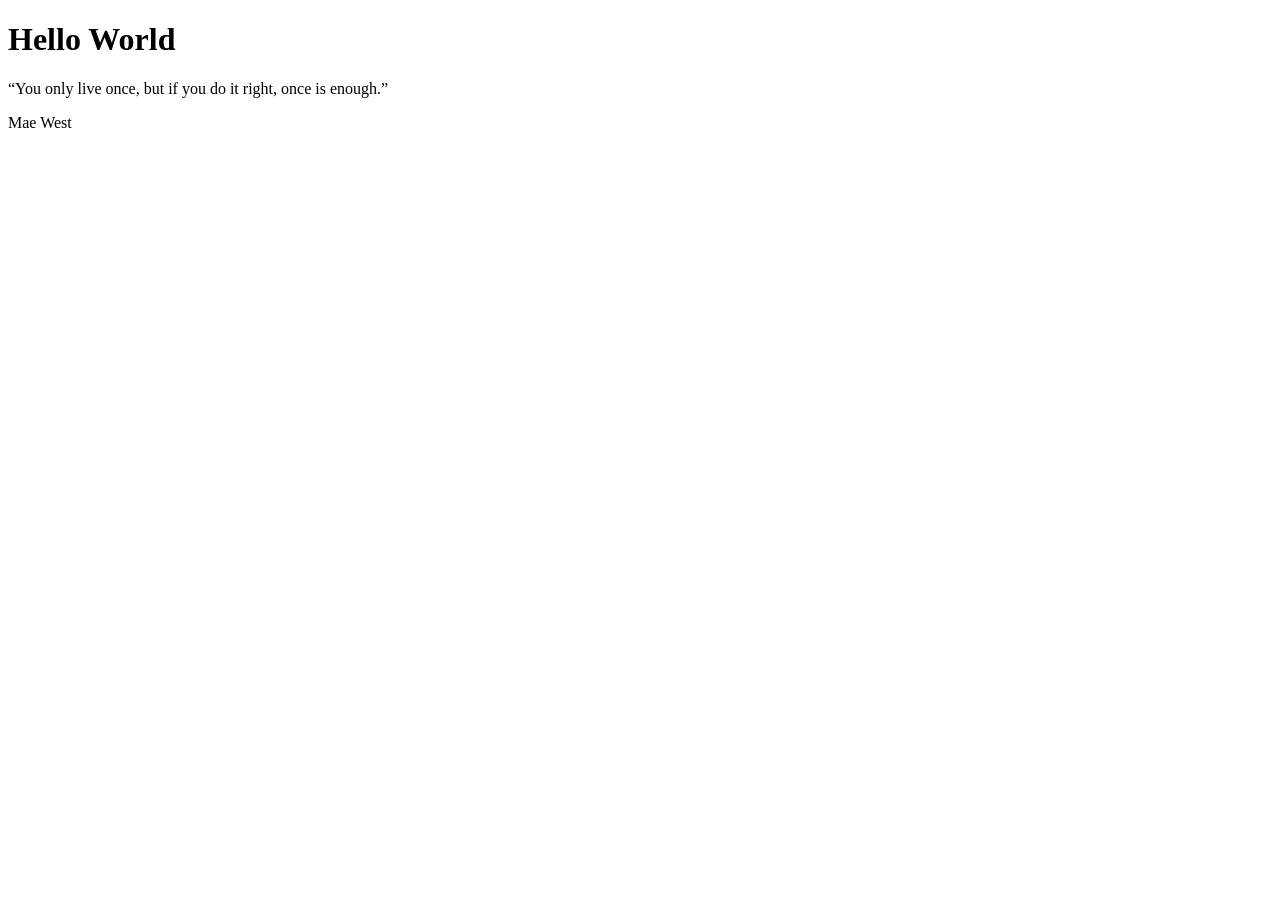
==== index.html @ 53892275 "Add files via upload" ====
<!DOCTYPE html>

<html lang="en">
  <head>
    <meta charset="utf-8" />
    <title>Home - Angelina Cruz</title>
  </head>

  <body>
    <h1>Hello World</h1>
    <q>You only live once, but if you do it right, once is enough.</q>
    <p>Mae West</p>
  </body>
</html>
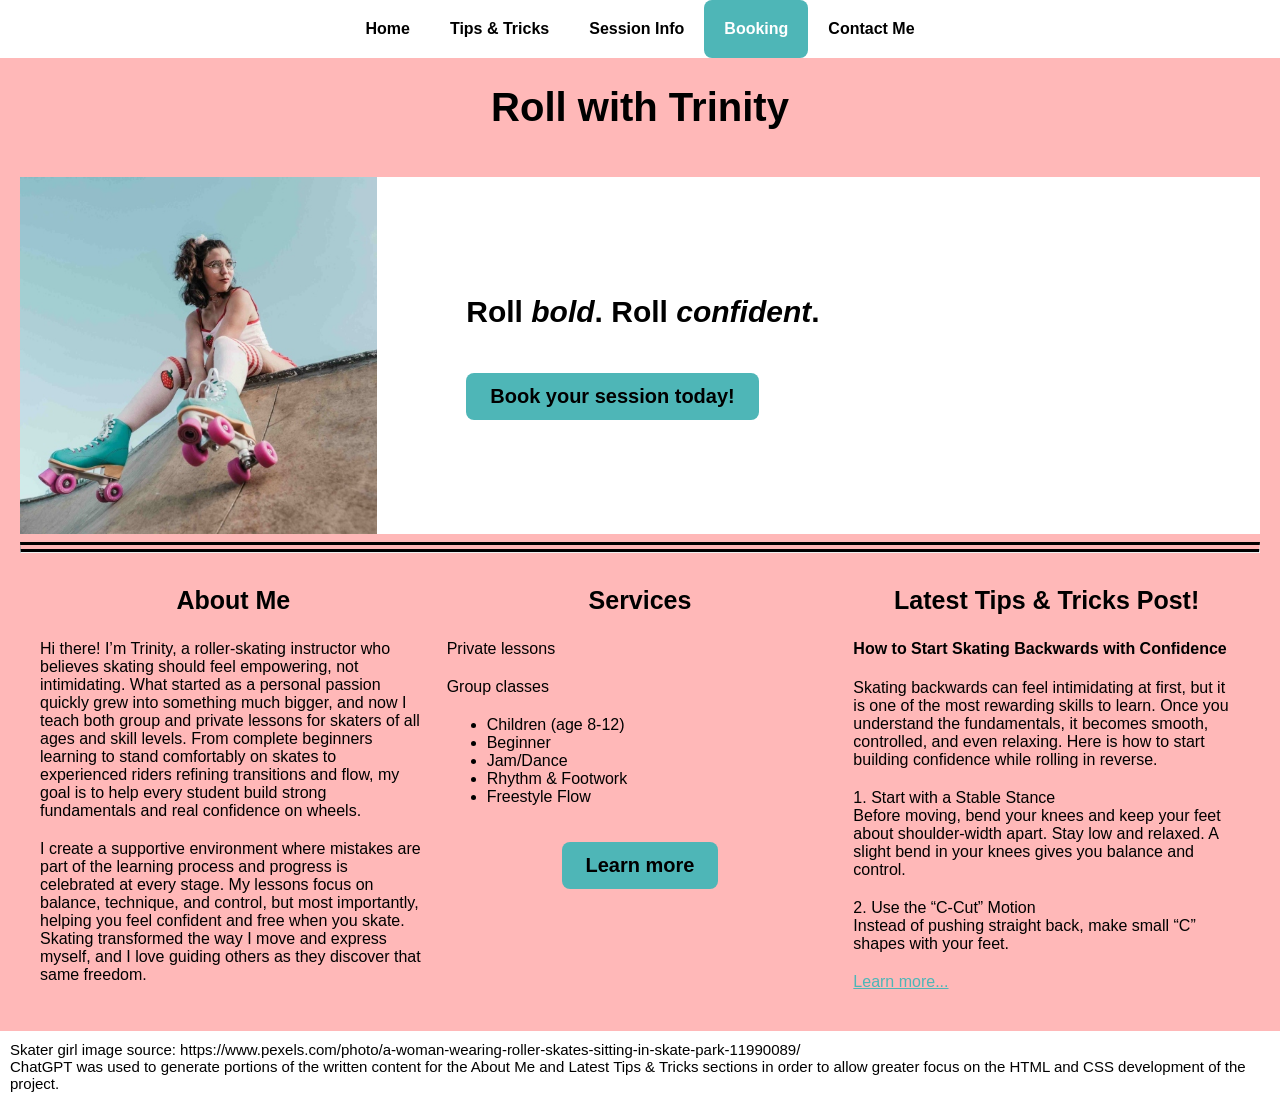
==== commit b2d92623: "Project 4" ====
--- a/index.html
+++ b/index.html
@@ -1,14 +1,110 @@
-<!DOCTYPE html>
+<!doctype html>
 
 <html lang="en">
-  <head>
+
+<head>
     <meta charset="utf-8" />
-    <title>Home - Angelina Cruz</title>
-  </head>
+    <meta name="author" content="Angelina Cruz" />
+    <link rel="stylesheet" href="css/style.css" />
+    <title>Roll with Trinity - Home</title>
+</head>
 
-  <body>
-    <h1>Hello World</h1>
-    <q>You only live once, but if you do it right, once is enough.</q>
-    <p>Mae West</p>
-  </body>
-</html>
+<body>
+    <header>
+        <ul class="nav">
+            <li><a href="index.html">Home</a></li>
+            <li><a href="tipsntricks.html">Tips & Tricks</a></li>
+            <li><a href="sessions.html">Session Info</a></li>
+            <li id="booking"><a href="booking.html">Booking</a></li>
+            <li><a href="contact.html">Contact Me</a></li>
+        </ul>
+
+        <h1>Roll with Trinity</h1>
+    </header>
+    <main>
+        <section class="split">
+            <div class="column-img">
+
+                <a href="contact.html">
+                    <img src="images/trinity.jpg"
+                        alt="Photograph of Trinity outside, sitting at a skate park wearing teal blue roller skates with pink wheels. She wears glasses and had her hair in a half up half down harido. She is looking away from the camera." />
+                </a>
+
+            </div>
+            <div class="column-quote">
+                <h2>Roll <i>bold</i>. Roll <i>confident</i>.</h2>
+                <a href="booking.html" class="button">Book your session today!</a>
+            </div>
+        </section>
+
+
+        <hr>
+
+        <section class="home-section">
+            <div class="column">
+                <h3>About Me</h3>
+
+                <p>Hi there! I’m Trinity, a roller-skating instructor who believes skating
+                    should feel empowering, not intimidating. What started as a personal
+                    passion quickly grew into something much bigger, and now I teach
+                    both group and private lessons for skaters of all ages and skill
+                    levels. From complete beginners learning to stand comfortably on
+                    skates to experienced riders refining transitions and flow, my goal
+                    is to help every student build strong fundamentals and real
+                    confidence on wheels.
+                </p>
+
+                <p>I create a supportive environment where mistakes are part of the
+                    learning process and progress is celebrated at every stage. My
+                    lessons focus on balance, technique, and control, but most
+                    importantly, helping you feel confident and free when you skate.
+                    Skating transformed the way I move and express myself, and I love
+                    guiding others as they discover that same freedom.
+                </p>
+            </div>
+            <div class="column">
+                <h3>Services</h3>
+
+                <p>Private lessons</p>
+                <p>Group classes</p>
+                <ul>
+                    <li>Children (age 8-12)</li>
+                    <li>Beginner</li>
+                    <li>Jam/Dance</li>
+                    <li>Rhythm & Footwork</li>
+                    <li>Freestyle Flow</li>
+                </ul>
+                <div class="center">
+                    <a href="sessions.html" class="button center">Learn more</a>
+                </div>
+            </div>
+            <div class="column">
+                <h3>Latest Tips & Tricks Post!</h3>
+
+                <h4>How to Start Skating Backwards with Confidence</h4>
+
+                <p>Skating backwards can feel intimidating at first, but it is one of the most rewarding
+                    skills to learn. Once you understand the fundamentals, it becomes smooth, controlled,
+                    and even relaxing. Here is how to start building confidence while rolling in reverse.
+                </p>
+                <p>1. Start with a Stable Stance <br>Before moving, bend your knees and keep your feet about
+                    shoulder-width apart. Stay low
+                    and relaxed. A slight bend in your knees gives you balance and control.</p>
+                <p>2. Use the “C-Cut” Motion<br>Instead of pushing straight back, make small “C” shapes with your feet.
+                </p>
+                <p><a href="tipsntricks.html">Learn more...</a></p>
+
+            </div>
+        </section>
+
+
+    </main>
+    <footer>
+        <p>Skater girl image source:
+            https://www.pexels.com/photo/a-woman-wearing-roller-skates-sitting-in-skate-park-11990089/ </p>
+        <p>ChatGPT was used to generate portions of the written content for the About Me and Latest Tips & Tricks
+            sections in order to allow greater focus on the HTML and CSS development of the project.</p>
+    </footer>
+</body>
+
+</html>
--- a/css/style.css
+++ b/css/style.css
@@ -0,0 +1,236 @@
+body {
+  background-color: #ffb8b8;
+  color: rgb(0, 0, 0);
+  margin: 0;
+  padding: 0px;
+  font-family: Verdana, Arial, sans-serif;
+}
+
+main {
+  padding: 20px;
+}
+
+header {
+  font-family: Verdana, Arial, sans-serif;
+}
+
+footer {
+  padding: 10px;
+  background-color: white;
+}
+
+footer p {
+  font-size: 15px;
+  font-family: Verdana, Arial, sans-serif;
+  color: black;
+  margin: 0;
+}
+
+h1 {
+  color: black;
+  font-family: Verdana, Arial, sans-serif;
+  text-align: center;
+  font-size: 40px;
+}
+
+h2 {
+  color: black;
+  font-family: Verdana, Arial, sans-serif;
+  text-align: center;
+  font-size: 30px;
+}
+
+h3 {
+  font-size: 25px;
+  text-align: center;
+}
+
+p {
+  color: black;
+  font-family: Verdana, Arial, sans-serif;
+  text-align: left;
+  font-size: 16px;
+  margin: 0 0px 20px 0;
+}
+
+/*nav bar styling*/
+.nav {
+  list-style-type: none;
+  margin: 0;
+  padding: 0;
+  background-color: white;
+  display: flex;
+  justify-content: center;
+}
+
+.nav li a {
+  display: block;
+  padding: 20px;
+  color: black;
+  text-decoration: none;
+  font-weight: bold;
+}
+
+.nav li a:hover {
+  background-color: #c9c9c9;
+  border-radius: 8px;
+}
+
+#booking a {
+  background-color: #4eb6b7;
+  border-radius: 8px;
+  color: white;
+}
+
+#booking a:hover {
+  border: #4d9a9b;
+  background-color: #4d9a9b;
+}
+
+/*2 columns image split*/
+.split {
+  display: flex;
+  justify-content: space-between;
+  align-items: center;
+  background-color: white;
+}
+.column-quote {
+  flex: 5;
+  padding: 10px 50px 10px 0px;
+}
+
+.column-quote h2 {
+  text-align: left;
+}
+
+.column-img {
+  flex: 3;
+}
+.column-img img {
+  max-width: 80%;
+  display: block;
+}
+
+hr {
+  border-top: 10px double black;
+}
+
+/*homepge 3 columns*/
+.home-section {
+  display: flex;
+  justify-content: space-between;
+  gap: 20px;
+  padding: 0 20px;
+}
+
+.home-section .column {
+  text-align: left;
+  flex: 1;
+}
+
+/*buttons*/
+.center {
+  display: block;
+  text-align: center;
+}
+
+.button {
+  display: inline-block;
+  padding: 12px 24px;
+  background-color: #4eb6b7;
+  color: black;
+  text-decoration: none;
+  border-radius: 8px;
+  font-weight: bold;
+  font-size: 20px;
+  margin: 20px 0px;
+}
+
+.button:hover {
+  background-color: #4d9a9b;
+  color: black;
+}
+
+a {
+  color: #4eb6b7;
+}
+
+a:hover {
+  color: #4d9a9b;
+}
+
+/*tips and tricks masonry layout*/
+.masonry {
+  column-count: 2;
+  column-gap: 50px;
+  padding: 20px;
+}
+
+.masonry .blog {
+  display: inline-block;
+  width: 100%;
+  margin: 0 0 20px;
+  background-color: white;
+  padding: 20px;
+  border-radius: 12px;
+  box-sizing: border-box;
+}
+
+/*session table*/
+table {
+  border: 5px solid black;
+  border-collapse: collapse;
+  width: 100%;
+  font-size: 14px;
+}
+
+th {
+  border: 5px solid black;
+  padding: 10px;
+  background-color: #4eb6b7;
+}
+
+td {
+  padding: 10px;
+  border: 3px solid black;
+  text-align: center;
+  background-color: white;
+}
+
+/*Booking form*/
+#cav-logo {
+  width: 250px;
+}
+
+.booking-form {
+  border-radius: 5px;
+  background-color: #4eb6b7;
+  max-width: 800px;
+  width: 90%;
+  margin: 0 auto;
+  padding: 30px;
+}
+
+form {
+  width: 100%;
+}
+
+label {
+  font-size: 16px;
+  font-weight: bold;
+}
+
+input[type="text"],
+input[type="email"],
+select,
+input[type="date"],
+input[type="time"],
+textarea {
+  width: 95%;
+  padding: 12px;
+  margin: 8px 0;
+  display: inline-block;
+  border: 2px solid #4d9a9b;
+  border-radius: 4px;
+  box-sizing: border-box;
+}
